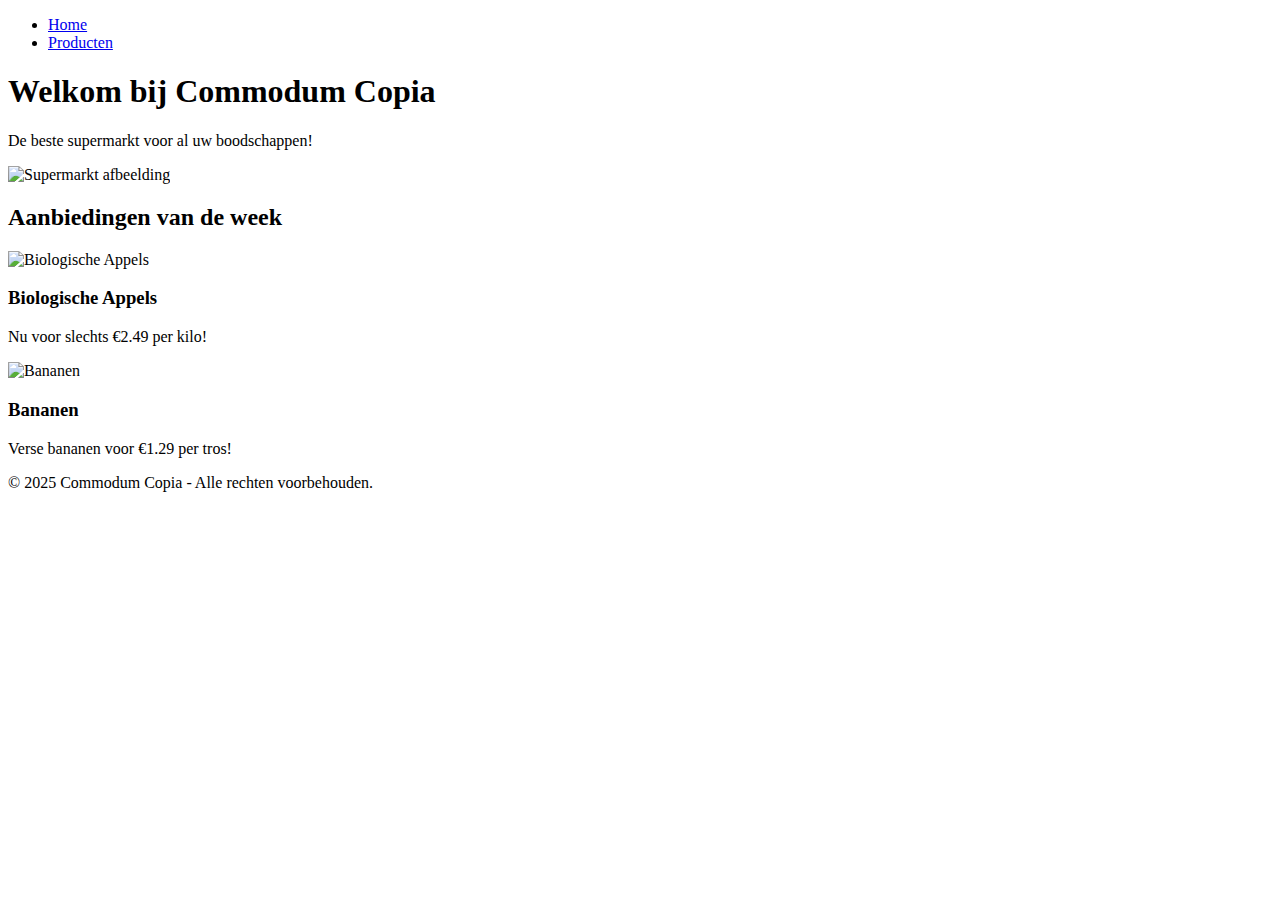
==== index.html @ d2c76ef8 "Create index.html" ====
<!DOCTYPE html>
<html lang="nl">
<head>
    <meta charset="UTF-8">
    <meta name="viewport" content="width=device-width, initial-scale=1.0">
    <title>Commodum Copia - Home</title>
    <link rel="stylesheet" href="styles.css">
</head>
<body>
    <header>
        <nav>
            <ul>
                <li><a href="index.html">Home</a></li>
                <li><a href="producten.html">Producten</a></li>
            </ul>
        </nav>
    </header>

    <main>
        <section class="banner">
            <h1>Welkom bij Commodum Copia</h1>
            <p>De beste supermarkt voor al uw boodschappen!</p>
            <img src="images/supermarkt.jpg" alt="Supermarkt afbeelding">
        </section>

        <section class="aanbiedingen">
            <h2>Aanbiedingen van de week</h2>
            <div class="product">
                <img src="images/appels.jpg" alt="Biologische Appels">
                <h3>Biologische Appels</h3>
                <p>Nu voor slechts €2.49 per kilo!</p>
            </div>
            <div class="product">
                <img src="images/bananen.jpg" alt="Bananen">
                <h3>Bananen</h3>
                <p>Verse bananen voor €1.29 per tros!</p>
            </div>
        </section>
    </main>

    <footer>
        <p>&copy; 2025 Commodum Copia - Alle rechten voorbehouden.</p>
    </footer>
</body>
</html>
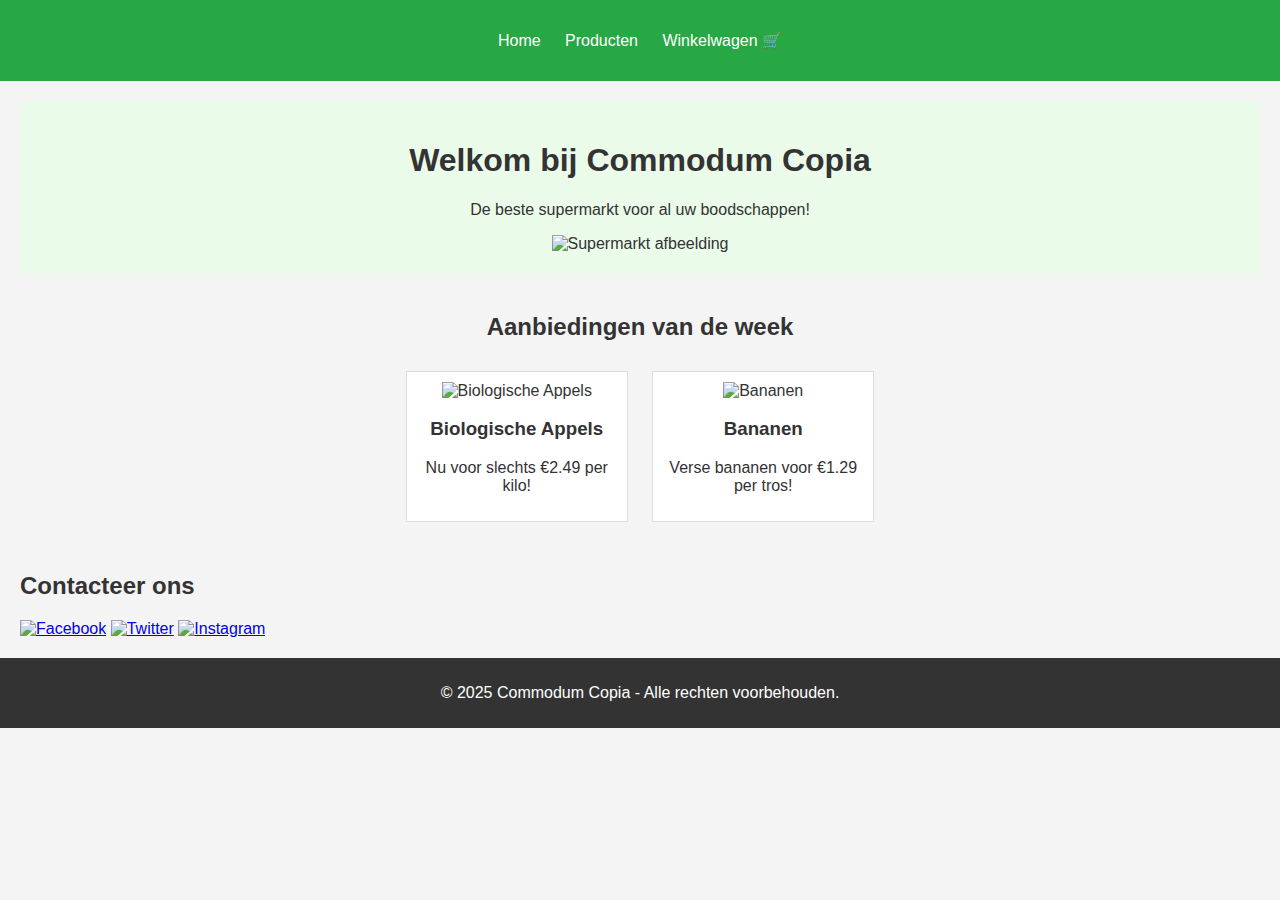
==== commit 70b72aec: "Update index.html" ====
--- a/index.html
+++ b/index.html
@@ -12,6 +12,7 @@
             <ul>
                 <li><a href="index.html">Home</a></li>
                 <li><a href="producten.html">Producten</a></li>
+                <li><a href="#" id="cart-icon" onclick="toggleCart()">Winkelwagen 🛒</a></li>
             </ul>
         </nav>
     </header>
@@ -36,10 +37,27 @@
                 <p>Verse bananen voor €1.29 per tros!</p>
             </div>
         </section>
+
+        <section class="contact">
+            <h2>Contacteer ons</h2>
+            <div class="social-media">
+                <a href="#"><img src="images/facebook-icon.png" alt="Facebook"></a>
+                <a href="#"><img src="images/twitter-icon.png" alt="Twitter"></a>
+                <a href="#"><img src="images/instagram-icon.png" alt="Instagram"></a>
+            </div>
+        </section>
     </main>
 
     <footer>
         <p>&copy; 2025 Commodum Copia - Alle rechten voorbehouden.</p>
     </footer>
+
+    <aside id="cart" style="display: none;">
+        <h2>Winkelwagentje</h2>
+        <ul id="cart-items"></ul>
+        <p>Totaal: €<span id="total-price">0.00</span></p>
+    </aside>
+
+    <script src="script.js"></script>
 </body>
 </html>
--- a/styles.css
+++ b/styles.css
@@ -0,0 +1,71 @@
+body {
+    font-family: Arial, sans-serif;
+    background-color: #f4f4f4;
+    color: #333;
+    margin: 0;
+    padding: 0;
+}
+
+header {
+    background-color: #28a745;
+    color: white;
+    padding: 15px;
+    text-align: center;
+}
+
+nav ul {
+    list-style-type: none;
+    padding: 0;
+}
+
+nav ul li {
+    display: inline;
+    margin: 0 10px;
+}
+
+nav ul li a {
+    color: white;
+    text-decoration: none;
+}
+
+main {
+    padding: 20px;
+}
+
+.banner {
+    text-align: center;
+    padding: 20px;
+    background-color: #eafbea;
+}
+
+.banner img {
+    width: 100%;
+    max-width: 600px;
+}
+
+.aanbiedingen {
+    text-align: center;
+    padding: 20px;
+}
+
+.product {
+    border: 1px solid #ddd;
+    background-color: white;
+    padding: 10px;
+    margin: 10px;
+    text-align: center;
+    display: inline-block;
+    width: 200px;
+}
+
+.product img {
+    width: 100%;
+    height: auto;
+}
+
+footer {
+    background-color: #333;
+    color: white;
+    text-align: center;
+    padding: 10px;
+}
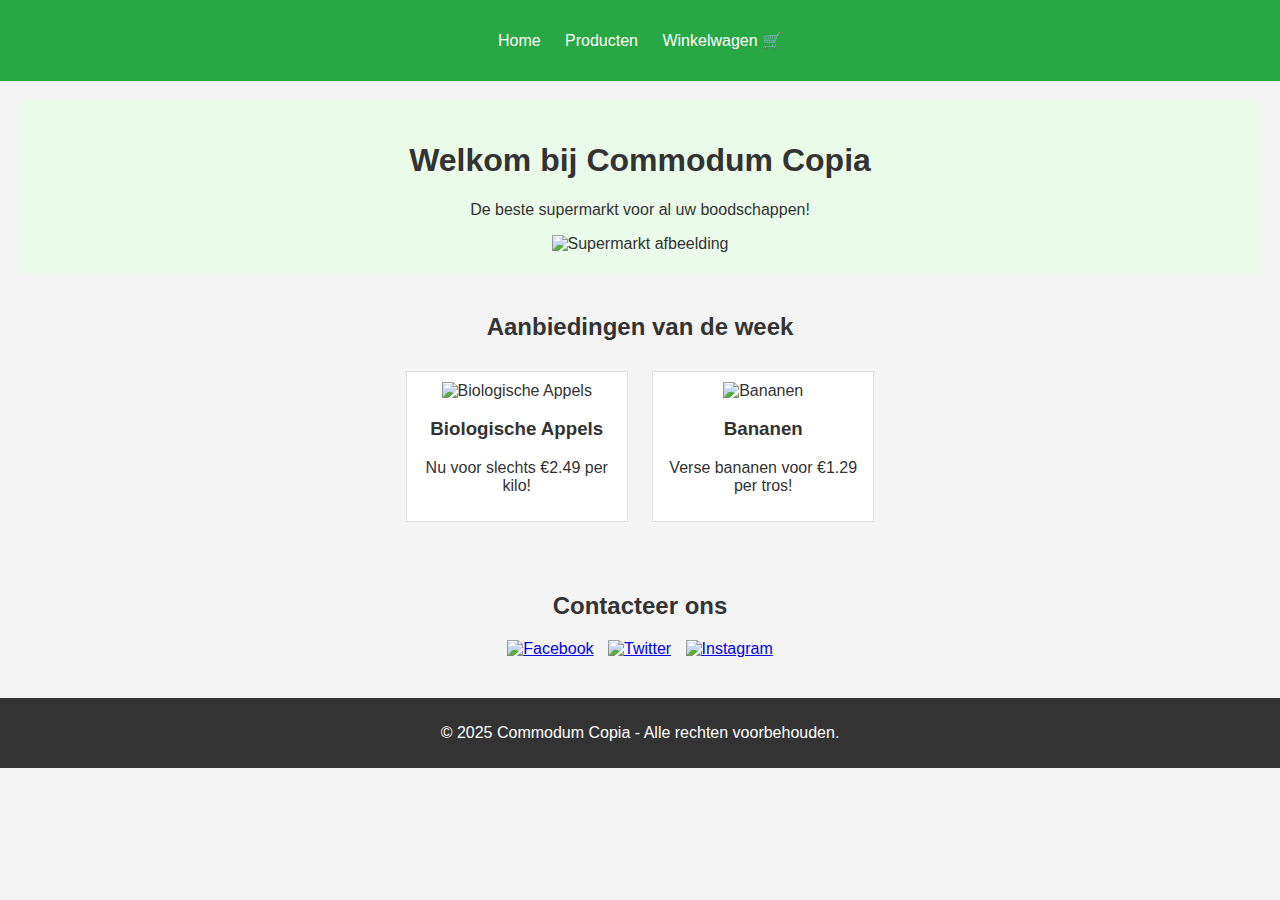
==== commit ddcf725e: "Update index.html" ====
--- a/index.html
+++ b/index.html
@@ -12,7 +12,7 @@
             <ul>
                 <li><a href="index.html">Home</a></li>
                 <li><a href="producten.html">Producten</a></li>
-                <li><a href="#" id="cart-icon" onclick="toggleCart()">Winkelwagen 🛒</a></li>
+                <li><a href="winkelwagen.html">Winkelwagen 🛒</a></li>
             </ul>
         </nav>
     </header>
@@ -52,12 +52,6 @@
         <p>&copy; 2025 Commodum Copia - Alle rechten voorbehouden.</p>
     </footer>
 
-    <aside id="cart" style="display: none;">
-        <h2>Winkelwagentje</h2>
-        <ul id="cart-items"></ul>
-        <p>Totaal: €<span id="total-price">0.00</span></p>
-    </aside>
-
     <script src="script.js"></script>
 </body>
 </html>
--- a/styles.css
+++ b/styles.css
@@ -69,3 +69,19 @@
     text-align: center;
     padding: 10px;
 }
+
+.contact {
+    text-align: center;
+    padding: 20px;
+}
+
+.social-media img {
+    width: 30px;
+    margin: 0 5px;
+}
+
+aside {
+    border: 1px solid #ccc;
+    padding: 10px;
+    background-color: white;
+}
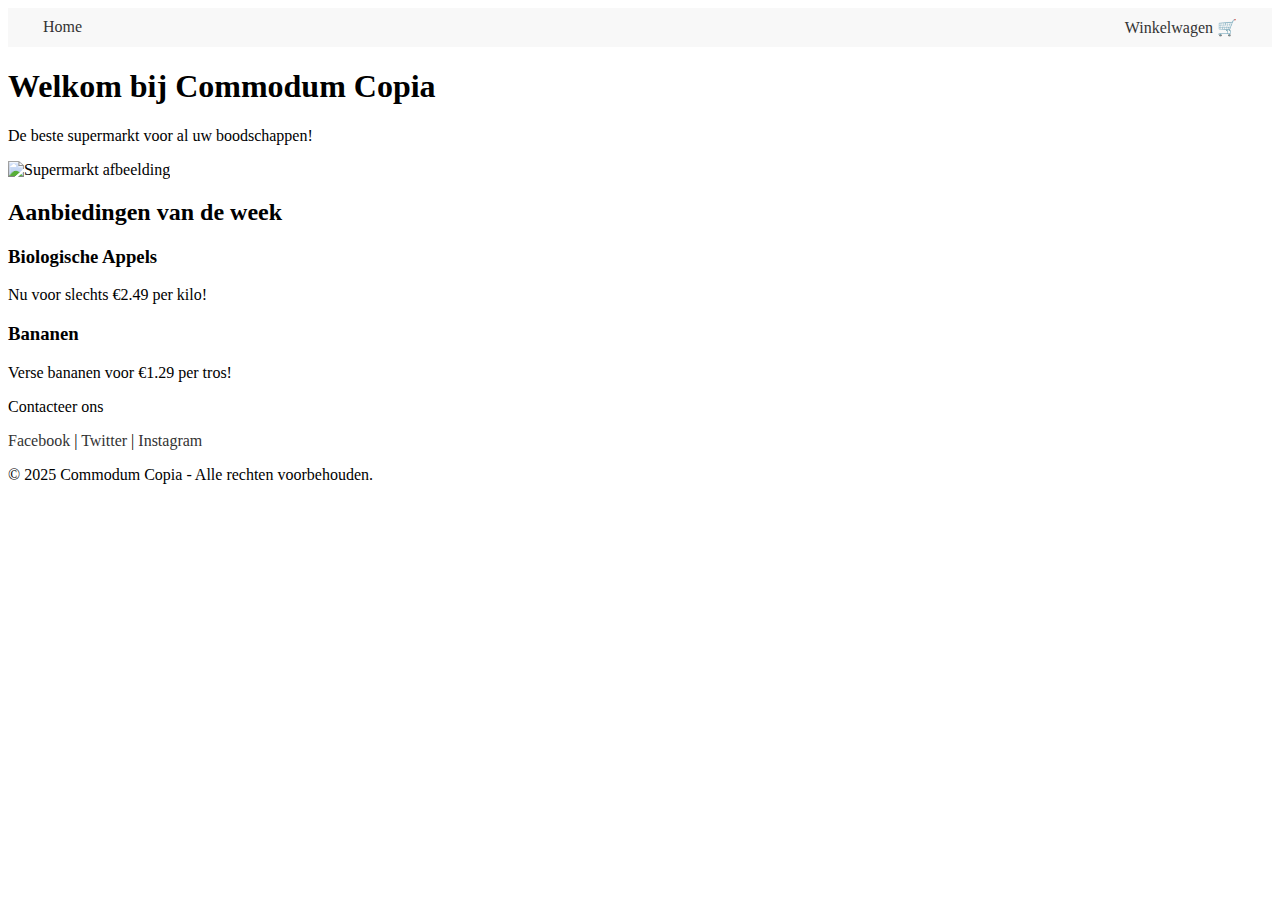
==== commit d4d4c448: "Update index.html" ====
--- a/index.html
+++ b/index.html
@@ -11,47 +11,37 @@
         <nav>
             <ul>
                 <li><a href="index.html">Home</a></li>
-                <li><a href="producten.html">Producten</a></li>
-                <li><a href="winkelwagen.html">Winkelwagen 🛒</a></li>
+                <li style="margin-left: auto;"><a href="winkelwagen.html">Winkelwagen 🛒</a></li>
             </ul>
         </nav>
     </header>
 
     <main>
-        <section class="banner">
-            <h1>Welkom bij Commodum Copia</h1>
-            <p>De beste supermarkt voor al uw boodschappen!</p>
-            <img src="images/supermarkt.jpg" alt="Supermarkt afbeelding">
-        </section>
-
-        <section class="aanbiedingen">
+        <h1>Welkom bij Commodum Copia</h1>
+        <p>De beste supermarkt voor al uw boodschappen!</p>
+        <img src="supermarkt.jpg" alt="Supermarkt afbeelding">
+        
+        <section>
             <h2>Aanbiedingen van de week</h2>
             <div class="product">
-                <img src="images/appels.jpg" alt="Biologische Appels">
                 <h3>Biologische Appels</h3>
                 <p>Nu voor slechts €2.49 per kilo!</p>
             </div>
             <div class="product">
-                <img src="images/bananen.jpg" alt="Bananen">
                 <h3>Bananen</h3>
                 <p>Verse bananen voor €1.29 per tros!</p>
-            </div>
-        </section>
-
-        <section class="contact">
-            <h2>Contacteer ons</h2>
-            <div class="social-media">
-                <a href="#"><img src="images/facebook-icon.png" alt="Facebook"></a>
-                <a href="#"><img src="images/twitter-icon.png" alt="Twitter"></a>
-                <a href="#"><img src="images/instagram-icon.png" alt="Instagram"></a>
             </div>
         </section>
     </main>
 
     <footer>
+        <p>Contacteer ons</p>
+        <p>
+            <a href="#">Facebook</a> |
+            <a href="#">Twitter</a> |
+            <a href="#">Instagram</a>
+        </p>
         <p>&copy; 2025 Commodum Copia - Alle rechten voorbehouden.</p>
     </footer>
-
-    <script src="script.js"></script>
 </body>
 </html>
--- a/styles.css
+++ b/styles.css
@@ -1,87 +1,23 @@
-body {
-    font-family: Arial, sans-serif;
-    background-color: #f4f4f4;
-    color: #333;
-    margin: 0;
-    padding: 0;
+nav {
+    display: flex;
+    justify-content: space-between; /* Verdelen van de elementen */
+    background-color: #f8f8f8; /* Achtergrondkleur */
+    padding: 10px 20px; /* Padding voor de balk */
 }
 
-header {
-    background-color: #28a745;
-    color: white;
-    padding: 15px;
-    text-align: center;
+ul {
+    list-style-type: none; /* Verwijder de punten */
+    margin: 0; /* Verwijder marges */
+    padding: 0; /* Verwijder padding */
+    display: flex; /* Gebruik flexbox voor het verdelen van elementen */
+    width: 100%; /* Volledige breedte */
 }
 
-nav ul {
-    list-style-type: none;
-    padding: 0;
+li {
+    margin: 0 15px; /* Marges tussen de elementen */
 }
 
-nav ul li {
-    display: inline;
-    margin: 0 10px;
+a {
+    text-decoration: none; /* Verwijder onderstreping */
+    color: #333; /* Tekstkleur */
 }
-
-nav ul li a {
-    color: white;
-    text-decoration: none;
-}
-
-main {
-    padding: 20px;
-}
-
-.banner {
-    text-align: center;
-    padding: 20px;
-    background-color: #eafbea;
-}
-
-.banner img {
-    width: 100%;
-    max-width: 600px;
-}
-
-.aanbiedingen {
-    text-align: center;
-    padding: 20px;
-}
-
-.product {
-    border: 1px solid #ddd;
-    background-color: white;
-    padding: 10px;
-    margin: 10px;
-    text-align: center;
-    display: inline-block;
-    width: 200px;
-}
-
-.product img {
-    width: 100%;
-    height: auto;
-}
-
-footer {
-    background-color: #333;
-    color: white;
-    text-align: center;
-    padding: 10px;
-}
-
-.contact {
-    text-align: center;
-    padding: 20px;
-}
-
-.social-media img {
-    width: 30px;
-    margin: 0 5px;
-}
-
-aside {
-    border: 1px solid #ccc;
-    padding: 10px;
-    background-color: white;
-}
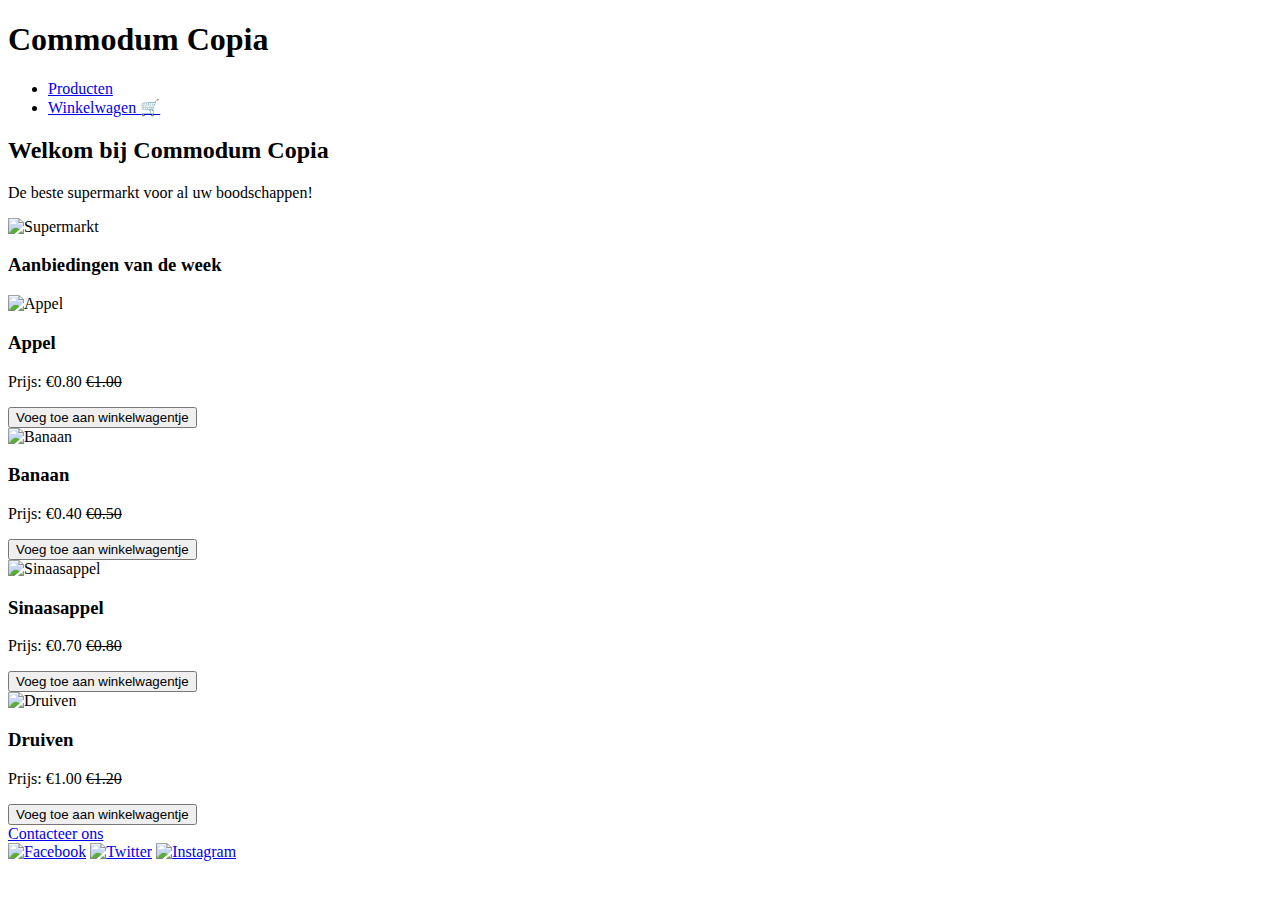
==== commit 4bec72f8: "Update index.html" ====
--- a/index.html
+++ b/index.html
@@ -3,45 +3,143 @@
 <head>
     <meta charset="UTF-8">
     <meta name="viewport" content="width=device-width, initial-scale=1.0">
-    <title>Commodum Copia - Home</title>
-    <link rel="stylesheet" href="styles.css">
+    <link rel="stylesheet" href="style.css">
+    <title>Commodum Copia</title>
 </head>
 <body>
     <header>
+        <h1>Commodum Copia</h1>
         <nav>
             <ul>
-                <li><a href="index.html">Home</a></li>
-                <li style="margin-left: auto;"><a href="winkelwagen.html">Winkelwagen 🛒</a></li>
+                <li class="nav-item"><a href="#" id="product-icon" onclick="toggleProductList()">Producten</a></li>
+                <li class="nav-item"><a href="#" id="cart-icon" onclick="toggleCart()">Winkelwagen 🛒</a></li>
             </ul>
         </nav>
     </header>
 
     <main>
-        <h1>Welkom bij Commodum Copia</h1>
-        <p>De beste supermarkt voor al uw boodschappen!</p>
-        <img src="supermarkt.jpg" alt="Supermarkt afbeelding">
-        
-        <section>
-            <h2>Aanbiedingen van de week</h2>
-            <div class="product">
-                <h3>Biologische Appels</h3>
-                <p>Nu voor slechts €2.49 per kilo!</p>
-            </div>
-            <div class="product">
-                <h3>Bananen</h3>
-                <p>Verse bananen voor €1.29 per tros!</p>
+        <section class="welcome">
+            <h2>Welkom bij Commodum Copia</h2>
+            <p>De beste supermarkt voor al uw boodschappen!</p>
+            <img src="https://example.com/supermarket.jpg" alt="Supermarkt" class="supermarket-image" />
+        </section>
+
+        <section class="weekly-offers">
+            <h3>Aanbiedingen van de week</h3>
+            <div class="product-grid">
+                <div class="product">
+                    <img src="https://example.com/apple.jpg" alt="Appel" />
+                    <h3>Appel</h3>
+                    <p>Prijs: <span class="discount-price">€0.80</span> <del>€1.00</del></p>
+                    <button onclick="addToCart('Appel', 0.80)">Voeg toe aan winkelwagentje</button>
+                </div>
+                <div class="product">
+                    <img src="https://example.com/banana.jpg" alt="Banaan" />
+                    <h3>Banaan</h3>
+                    <p>Prijs: <span class="discount-price">€0.40</span> <del>€0.50</del></p>
+                    <button onclick="addToCart('Banaan', 0.40)">Voeg toe aan winkelwagentje</button>
+                </div>
+                <div class="product">
+                    <img src="https://example.com/orange.jpg" alt="Sinaasappel" />
+                    <h3>Sinaasappel</h3>
+                    <p>Prijs: <span class="discount-price">€0.70</span> <del>€0.80</del></p>
+                    <button onclick="addToCart('Sinaasappel', 0.70)">Voeg toe aan winkelwagentje</button>
+                </div>
+                <div class="product">
+                    <img src="https://example.com/grapes.jpg" alt="Druiven" />
+                    <h3>Druiven</h3>
+                    <p>Prijs: <span class="discount-price">€1.00</span> <del>€1.20</del></p>
+                    <button onclick="addToCart('Druiven', 1.00)">Voeg toe aan winkelwagentje</button>
+                </div>
             </div>
         </section>
+
+        <section class="contact">
+            <a class="contact-button" href="#">Contacteer ons</a>
+            <div class="social-media">
+                <a href="#"><img src="https://example.com/facebook-icon.png" alt="Facebook" /></a>
+                <a href="#"><img src="https://example.com/twitter-icon.png" alt="Twitter" /></a>
+                <a href="#"><img src="https://example.com/instagram-icon.png" alt="Instagram" /></a>
+            </div>
+        </section>
+
+        <div id="product-list" style="display: none;">
+            <div class="tabs">
+                <button onclick="showTab('meat')">Vlees</button>
+                <button onclick="showTab('dairy')">Zuivel</button>
+                <button onclick="showTab('bread')">Brood</button>
+                <button onclick="showTab('vegetables')">Groenten</button>
+                <button onclick="showTab('drinks')">Dranken</button>
+            </div>
+
+            <div id="meat" class="tab-content">
+                <h2>Vlees</h2>
+                <div class="product-grid">
+                    <div class="product">
+                        <img src="https://example.com/meat1.jpg" alt="Vlees Product 1" />
+                        <h3>Vlees Product 1</h3>
+                        <p>Prijs: €10.00</p>
+                        <button onclick="addToCart('Vlees Product 1', 10.00)">Voeg toe aan winkelwagentje</button>
+                    </div>
+                </div>
+            </div>
+
+            <div id="dairy" class="tab-content" style="display: none;">
+                <h2>Zuivel</h2>
+                <div class="product-grid">
+                    <div class="product">
+                        <img src="https://example.com/dairy1.jpg" alt="Melk" />
+                        <h3>Melk</h3>
+                        <p>Prijs: €1.50</p>
+                        <button onclick="addToCart('Melk', 1.50)">Voeg toe aan winkelwagentje</button>
+                    </div>
+                </div>
+            </div>
+
+            <div id="bread" class="tab-content" style="display: none;">
+                <h2>Brood</h2>
+                <div class="product-grid">
+                    <div class="product">
+                        <img src="https://example.com/bread1.jpg" alt="Brood" />
+                        <h3>Brood</h3>
+                        <p>Prijs: €2.00</p>
+                        <button onclick="addToCart('Brood', 2.00)">Voeg toe aan winkelwagentje</button>
+                    </div>
+                </div>
+            </div>
+
+            <div id="vegetables" class="tab-content" style="display: none;">
+                <h2>Groenten</h2>
+                <div class="product-grid">
+                    <div class="product">
+                        <img src="https://example.com/vegetable1.jpg" alt="Groente" />
+                        <h3>Groente</h3>
+                        <p>Prijs: €3.00</p>
+                        <button onclick="addToCart('Groente', 3.00)">Voeg toe aan winkelwagentje</button>
+                    </div>
+                </div>
+            </div>
+
+            <div id="drinks" class="tab-content" style="display: none;">
+                <h2>Dranken</h2>
+                <div class="product-grid">
+                    <div class="product">
+                        <img src="https://example.com/drink1.jpg" alt="Drank" />
+                        <h3>Drank</h3>
+                        <p>Prijs: €1.00</p>
+                        <button onclick="addToCart('Drank', 1.00)">Voeg toe aan winkelwagentje</button>
+                    </div>
+                </div>
+            </div>
+        </div>
     </main>
 
-    <footer>
-        <p>Contacteer ons</p>
-        <p>
-            <a href="#">Facebook</a> |
-            <a href="#">Twitter</a> |
-            <a href="#">Instagram</a>
-        </p>
-        <p>&copy; 2025 Commodum Copia - Alle rechten voorbehouden.</p>
-    </footer>
+    <aside id="cart" style="display: none;">
+        <h2>Winkelwagentje</h2>
+        <ul id="cart-items"></ul>
+        <p>Totaal: €<span id="total-price">0.00</span></p>
+    </aside>
+
+    <script src="script.js"></script>
 </body>
 </html>
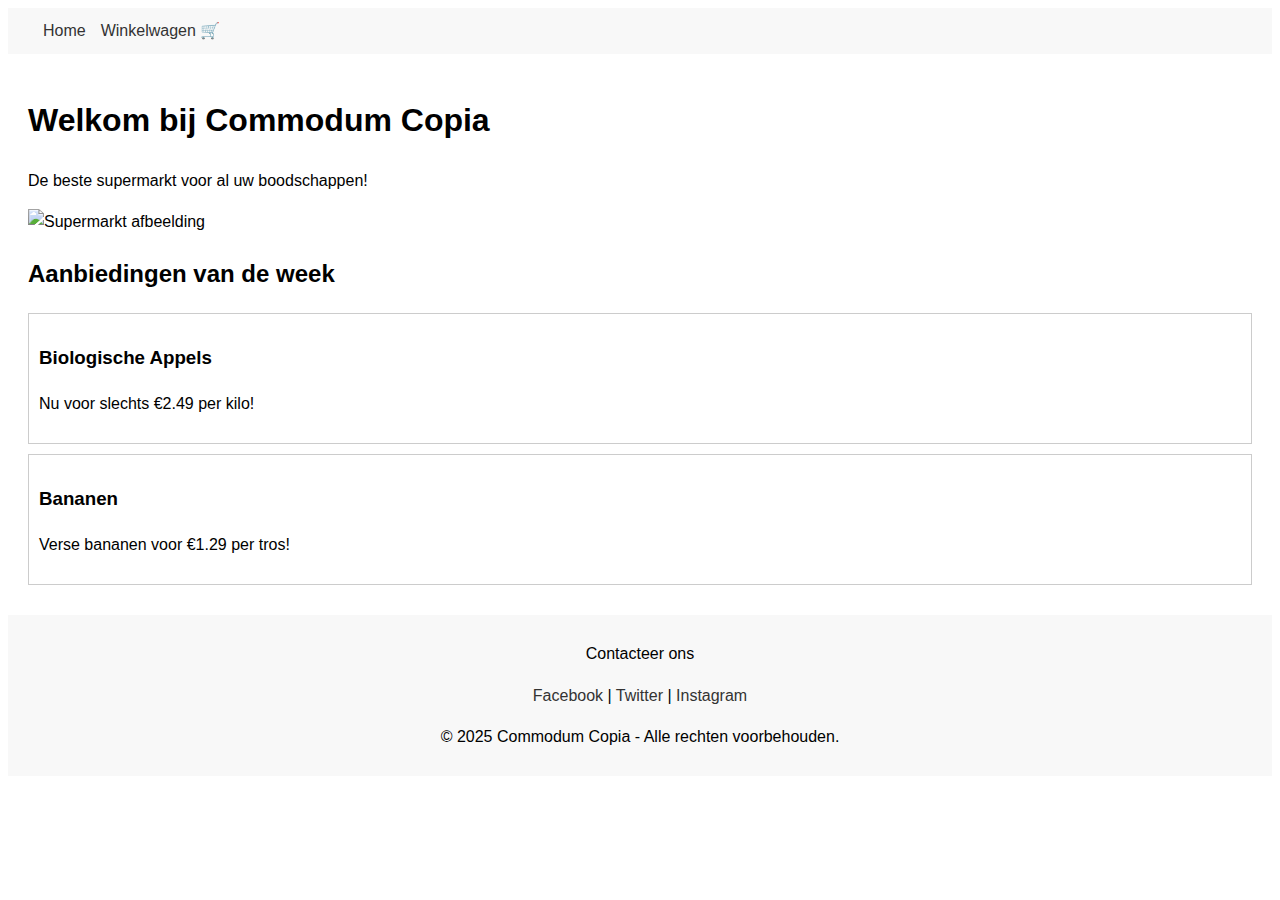
==== commit ad299559: "Update index.html" ====
--- a/index.html
+++ b/index.html
@@ -3,143 +3,45 @@
 <head>
     <meta charset="UTF-8">
     <meta name="viewport" content="width=device-width, initial-scale=1.0">
-    <link rel="stylesheet" href="style.css">
-    <title>Commodum Copia</title>
+    <title>Commodum Copia - Home</title>
+    <link rel="stylesheet" href="styles.css">
 </head>
 <body>
     <header>
-        <h1>Commodum Copia</h1>
         <nav>
             <ul>
-                <li class="nav-item"><a href="#" id="product-icon" onclick="toggleProductList()">Producten</a></li>
-                <li class="nav-item"><a href="#" id="cart-icon" onclick="toggleCart()">Winkelwagen 🛒</a></li>
+                <li><a href="index.html">Home</a></li>
+                <li style="margin-left: auto;"><a href="winkelwagen.html">Winkelwagen 🛒</a></li>
             </ul>
         </nav>
     </header>
 
     <main>
-        <section class="welcome">
-            <h2>Welkom bij Commodum Copia</h2>
-            <p>De beste supermarkt voor al uw boodschappen!</p>
-            <img src="https://example.com/supermarket.jpg" alt="Supermarkt" class="supermarket-image" />
-        </section>
-
-        <section class="weekly-offers">
-            <h3>Aanbiedingen van de week</h3>
-            <div class="product-grid">
-                <div class="product">
-                    <img src="https://example.com/apple.jpg" alt="Appel" />
-                    <h3>Appel</h3>
-                    <p>Prijs: <span class="discount-price">€0.80</span> <del>€1.00</del></p>
-                    <button onclick="addToCart('Appel', 0.80)">Voeg toe aan winkelwagentje</button>
-                </div>
-                <div class="product">
-                    <img src="https://example.com/banana.jpg" alt="Banaan" />
-                    <h3>Banaan</h3>
-                    <p>Prijs: <span class="discount-price">€0.40</span> <del>€0.50</del></p>
-                    <button onclick="addToCart('Banaan', 0.40)">Voeg toe aan winkelwagentje</button>
-                </div>
-                <div class="product">
-                    <img src="https://example.com/orange.jpg" alt="Sinaasappel" />
-                    <h3>Sinaasappel</h3>
-                    <p>Prijs: <span class="discount-price">€0.70</span> <del>€0.80</del></p>
-                    <button onclick="addToCart('Sinaasappel', 0.70)">Voeg toe aan winkelwagentje</button>
-                </div>
-                <div class="product">
-                    <img src="https://example.com/grapes.jpg" alt="Druiven" />
-                    <h3>Druiven</h3>
-                    <p>Prijs: <span class="discount-price">€1.00</span> <del>€1.20</del></p>
-                    <button onclick="addToCart('Druiven', 1.00)">Voeg toe aan winkelwagentje</button>
-                </div>
+        <h1>Welkom bij Commodum Copia</h1>
+        <p>De beste supermarkt voor al uw boodschappen!</p>
+        <img src="supermarkt.jpg" alt="Supermarkt afbeelding">
+        
+        <section>
+            <h2>Aanbiedingen van de week</h2>
+            <div class="product">
+                <h3>Biologische Appels</h3>
+                <p>Nu voor slechts €2.49 per kilo!</p>
+            </div>
+            <div class="product">
+                <h3>Bananen</h3>
+                <p>Verse bananen voor €1.29 per tros!</p>
             </div>
         </section>
-
-        <section class="contact">
-            <a class="contact-button" href="#">Contacteer ons</a>
-            <div class="social-media">
-                <a href="#"><img src="https://example.com/facebook-icon.png" alt="Facebook" /></a>
-                <a href="#"><img src="https://example.com/twitter-icon.png" alt="Twitter" /></a>
-                <a href="#"><img src="https://example.com/instagram-icon.png" alt="Instagram" /></a>
-            </div>
-        </section>
-
-        <div id="product-list" style="display: none;">
-            <div class="tabs">
-                <button onclick="showTab('meat')">Vlees</button>
-                <button onclick="showTab('dairy')">Zuivel</button>
-                <button onclick="showTab('bread')">Brood</button>
-                <button onclick="showTab('vegetables')">Groenten</button>
-                <button onclick="showTab('drinks')">Dranken</button>
-            </div>
-
-            <div id="meat" class="tab-content">
-                <h2>Vlees</h2>
-                <div class="product-grid">
-                    <div class="product">
-                        <img src="https://example.com/meat1.jpg" alt="Vlees Product 1" />
-                        <h3>Vlees Product 1</h3>
-                        <p>Prijs: €10.00</p>
-                        <button onclick="addToCart('Vlees Product 1', 10.00)">Voeg toe aan winkelwagentje</button>
-                    </div>
-                </div>
-            </div>
-
-            <div id="dairy" class="tab-content" style="display: none;">
-                <h2>Zuivel</h2>
-                <div class="product-grid">
-                    <div class="product">
-                        <img src="https://example.com/dairy1.jpg" alt="Melk" />
-                        <h3>Melk</h3>
-                        <p>Prijs: €1.50</p>
-                        <button onclick="addToCart('Melk', 1.50)">Voeg toe aan winkelwagentje</button>
-                    </div>
-                </div>
-            </div>
-
-            <div id="bread" class="tab-content" style="display: none;">
-                <h2>Brood</h2>
-                <div class="product-grid">
-                    <div class="product">
-                        <img src="https://example.com/bread1.jpg" alt="Brood" />
-                        <h3>Brood</h3>
-                        <p>Prijs: €2.00</p>
-                        <button onclick="addToCart('Brood', 2.00)">Voeg toe aan winkelwagentje</button>
-                    </div>
-                </div>
-            </div>
-
-            <div id="vegetables" class="tab-content" style="display: none;">
-                <h2>Groenten</h2>
-                <div class="product-grid">
-                    <div class="product">
-                        <img src="https://example.com/vegetable1.jpg" alt="Groente" />
-                        <h3>Groente</h3>
-                        <p>Prijs: €3.00</p>
-                        <button onclick="addToCart('Groente', 3.00)">Voeg toe aan winkelwagentje</button>
-                    </div>
-                </div>
-            </div>
-
-            <div id="drinks" class="tab-content" style="display: none;">
-                <h2>Dranken</h2>
-                <div class="product-grid">
-                    <div class="product">
-                        <img src="https://example.com/drink1.jpg" alt="Drank" />
-                        <h3>Drank</h3>
-                        <p>Prijs: €1.00</p>
-                        <button onclick="addToCart('Drank', 1.00)">Voeg toe aan winkelwagentje</button>
-                    </div>
-                </div>
-            </div>
-        </div>
     </main>
 
-    <aside id="cart" style="display: none;">
-        <h2>Winkelwagentje</h2>
-        <ul id="cart-items"></ul>
-        <p>Totaal: €<span id="total-price">0.00</span></p>
-    </aside>
-
-    <script src="script.js"></script>
+    <footer>
+        <p>Contacteer ons</p>
+        <p>
+            <a href="#">Facebook</a> |
+            <a href="#">Twitter</a> |
+            <a href="#">Instagram</a>
+        </p>
+        <p>&copy; 2025 Commodum Copia - Alle rechten voorbehouden.</p>
+    </footer>
 </body>
 </html>
--- a/styles.css
+++ b/styles.css
@@ -0,0 +1,46 @@
+body {
+    font-family: Arial, sans-serif;
+    line-height: 1.6;
+}
+
+header {
+    background: #f8f8f8;
+    padding: 10px 20px;
+}
+
+nav {
+    display: flex;
+    justify-content: space-between;
+}
+
+ul {
+    list-style-type: none;
+    margin: 0;
+    padding: 0;
+    display: flex;
+}
+
+li {
+    margin: 0 15px;
+}
+
+a {
+    text-decoration: none;
+    color: #333;
+}
+
+main {
+    padding: 20px;
+}
+
+.product {
+    border: 1px solid #ccc;
+    padding: 10px;
+    margin: 10px 0;
+}
+
+footer {
+    text-align: center;
+    padding: 10px;
+    background: #f8f8f8;
+}
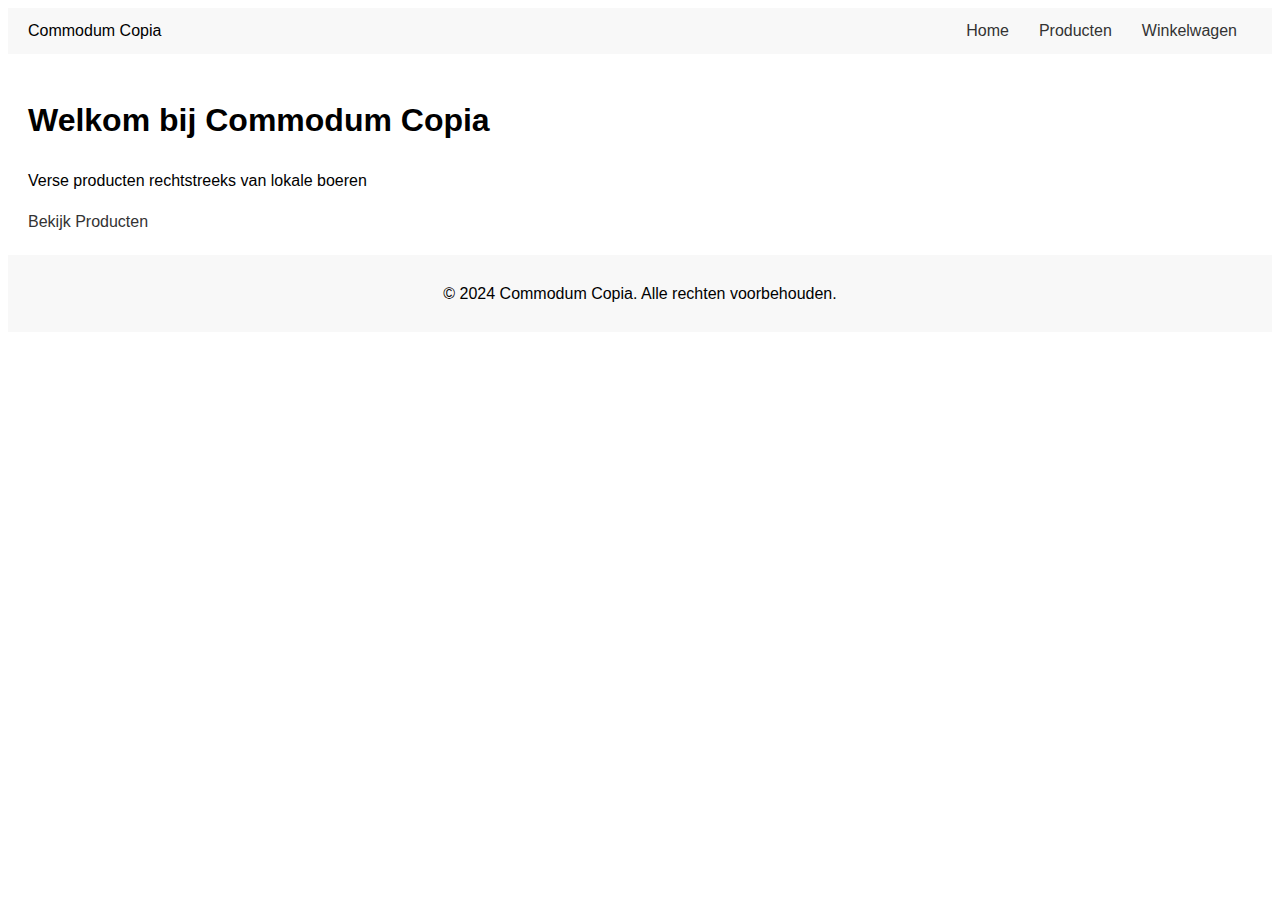
==== commit 0210a8f1: "Update index.html" ====
--- a/index.html
+++ b/index.html
@@ -3,45 +3,33 @@
 <head>
     <meta charset="UTF-8">
     <meta name="viewport" content="width=device-width, initial-scale=1.0">
-    <title>Commodum Copia - Home</title>
+    <title>Commodum Copia Supermarkt</title>
     <link rel="stylesheet" href="styles.css">
 </head>
 <body>
     <header>
         <nav>
+            <div class="logo">Commodum Copia</div>
             <ul>
                 <li><a href="index.html">Home</a></li>
-                <li style="margin-left: auto;"><a href="winkelwagen.html">Winkelwagen 🛒</a></li>
+                <li><a href="producten.html">Producten</a></li>
+                <li><a href="winkelwagen.html">Winkelwagen</a></li>
             </ul>
         </nav>
     </header>
 
     <main>
-        <h1>Welkom bij Commodum Copia</h1>
-        <p>De beste supermarkt voor al uw boodschappen!</p>
-        <img src="supermarkt.jpg" alt="Supermarkt afbeelding">
-        
-        <section>
-            <h2>Aanbiedingen van de week</h2>
-            <div class="product">
-                <h3>Biologische Appels</h3>
-                <p>Nu voor slechts €2.49 per kilo!</p>
-            </div>
-            <div class="product">
-                <h3>Bananen</h3>
-                <p>Verse bananen voor €1.29 per tros!</p>
-            </div>
+        <section class="welkom">
+            <h1>Welkom bij Commodum Copia</h1>
+            <p>Verse producten rechtstreeks van lokale boeren</p>
+            <a href="producten.html" class="btn">Bekijk Producten</a>
         </section>
     </main>
 
     <footer>
-        <p>Contacteer ons</p>
-        <p>
-            <a href="#">Facebook</a> |
-            <a href="#">Twitter</a> |
-            <a href="#">Instagram</a>
-        </p>
-        <p>&copy; 2025 Commodum Copia - Alle rechten voorbehouden.</p>
+        <p>&copy; 2024 Commodum Copia. Alle rechten voorbehouden.</p>
     </footer>
+
+    <script src="script.js"></script>
 </body>
 </html>
